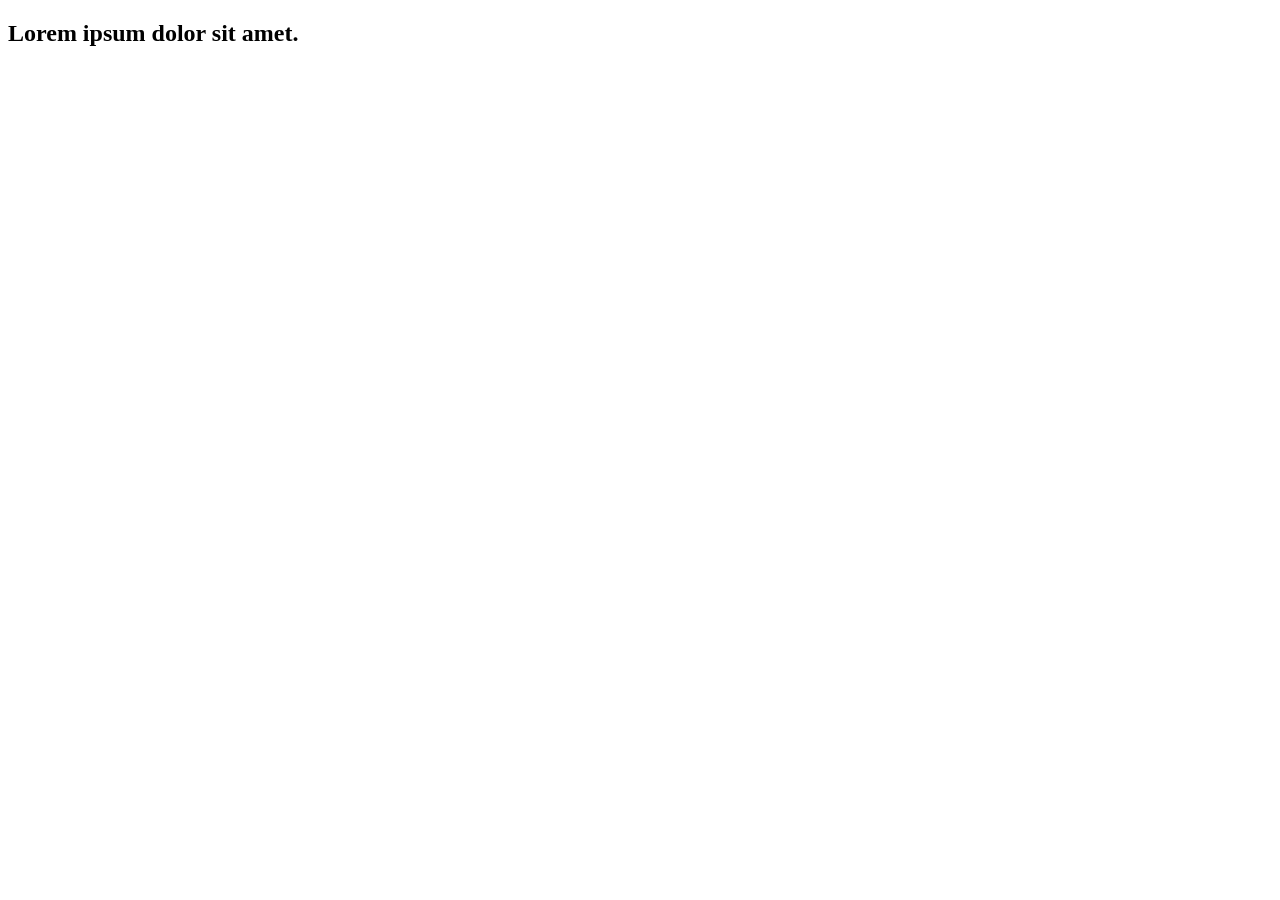
==== src/index.html @ 91d48bdf "Initial commit" ====
<!DOCTYPE html>
<html lang="en">
  <head>
    <meta charset="UTF-8" />
    <link rel="icon" type="image/svg+xml" href="/favicon.svg" />
    <meta name="viewport" content="width=device-width, initial-scale=1.0" />
    <title>Vanilla App Template</title>
    <link rel="stylesheet" href="./css/styles.css" />
  </head>
  <body>
    <load ="partials/header.html" />

    <section>
      <h1>Lorem ipsum dolor sit amet.</h1>
      <!-- Path to images as from index.html file -->
      <img src="./img/javascript.svg" alt="" />
    </section>

    <!-- Loads the specified .html file -->
    <load ="partials/vite-promo.html" />

    <script type="module" src="/main.js"></script>
  </body>
</html>
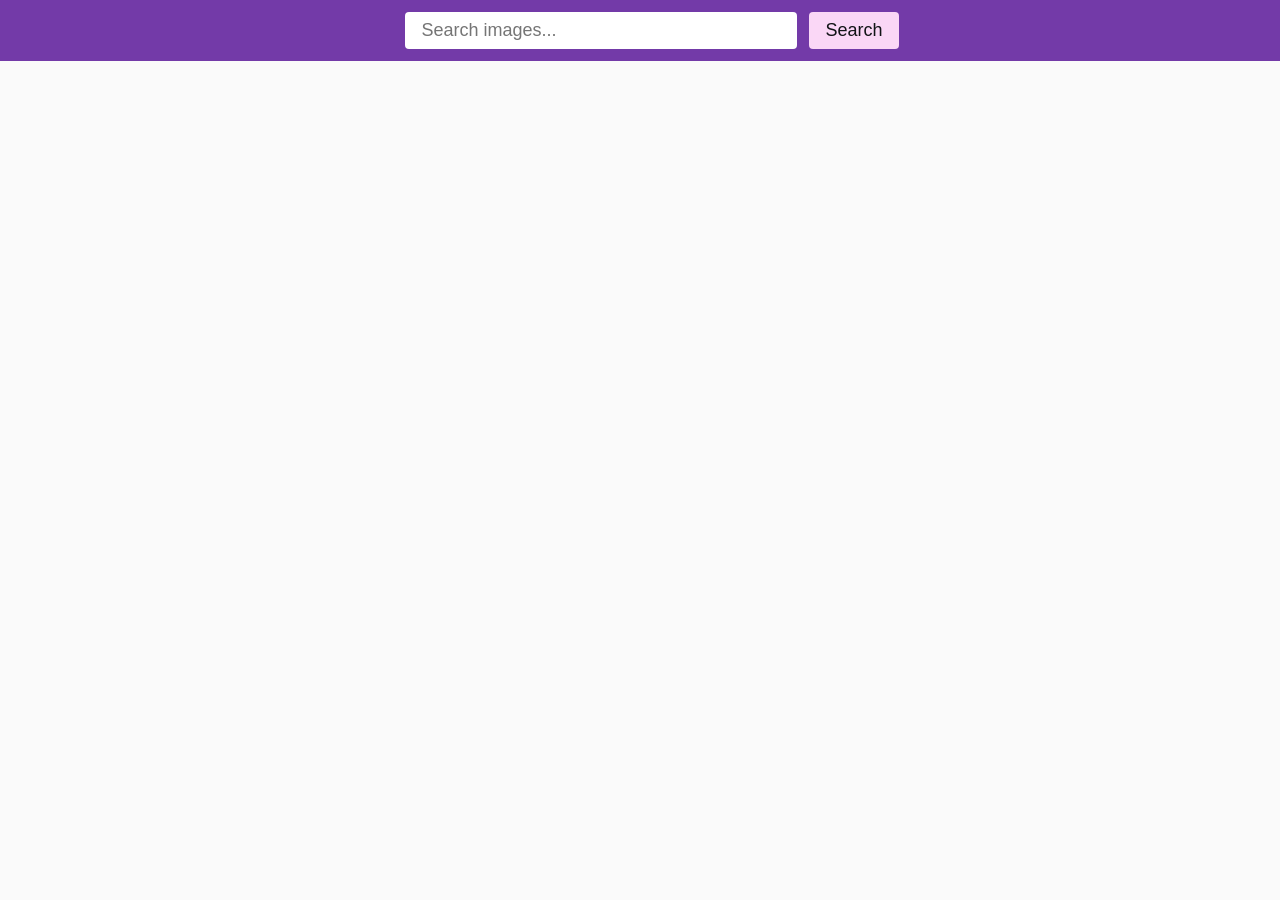
==== commit 57f142bc: "initial project settings" ====
--- a/src/index.html
+++ b/src/index.html
@@ -2,23 +2,22 @@
 <html lang="en">
   <head>
     <meta charset="UTF-8" />
-    <link rel="icon" type="image/svg+xml" href="/favicon.svg" />
     <meta name="viewport" content="width=device-width, initial-scale=1.0" />
     <title>Vanilla App Template</title>
     <link rel="stylesheet" href="./css/styles.css" />
   </head>
   <body>
-    <load ="partials/header.html" />
+    <form class="search-form" id="search-form">
+      <input
+        class="form-input"
+        type="text"
+        name="searchQuery"
+        autocomplete="off"
+        placeholder="Search images..."
+      />
+      <button class="form-button" type="submit">Search</button>
+    </form>
 
-    <section>
-      <h1>Lorem ipsum dolor sit amet.</h1>
-      <!-- Path to images as from index.html file -->
-      <img src="./img/javascript.svg" alt="" />
-    </section>
-
-    <!-- Loads the specified .html file -->
-    <load ="partials/vite-promo.html" />
-
-    <script type="module" src="/main.js"></script>
+    <script type="module" src="./js/index.js"></script>
   </body>
 </html>
--- a/src/css/styles.css
+++ b/src/css/styles.css
@@ -0,0 +1,35 @@
+@import url('./common.css');
+
+.search-form {
+  background-color: #733aa8;
+  padding: 12px;
+  display: flex;
+  justify-content: center;
+  width: 100%;
+  column-gap: 12px;
+  position: sticky;
+  top: 0;
+}
+
+.form-input {
+  width: 360px;
+  padding: 8px 16px;
+  font-size: 18px;
+  border-radius: 4px;
+  border: none;
+}
+
+.form-button {
+  padding: 8px 16px;
+  font-size: 18px;
+  font-family: inherit;
+  border-radius: 4px;
+  border: none;
+  background-color: #fad7f6;
+  color: var(--black);
+}
+
+.form-button:hover {
+  background-color: rgb(239, 153, 229);
+  /* color: var(--white); */
+}
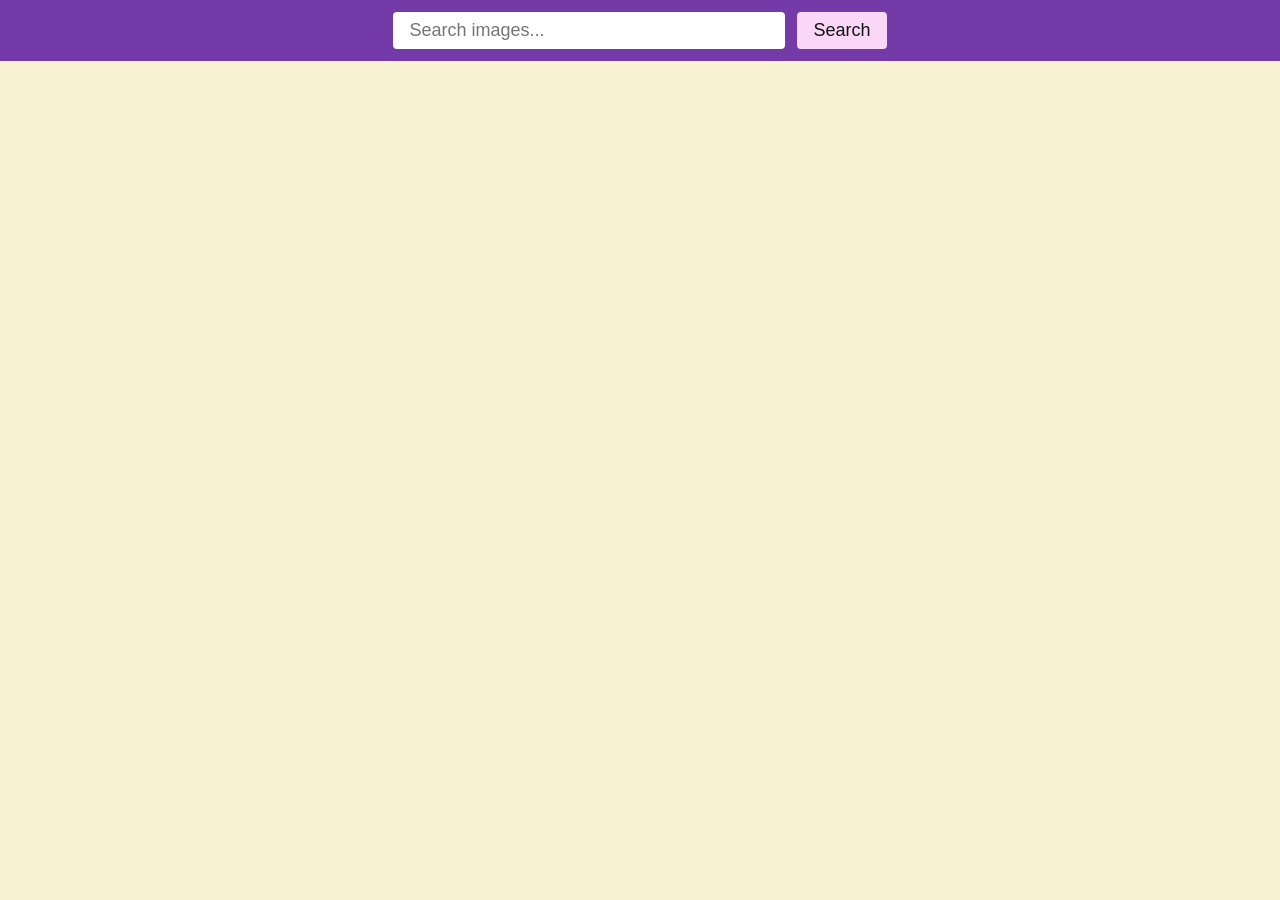
==== commit 6f016605: "task resolved" ====
--- a/src/index.html
+++ b/src/index.html
@@ -7,7 +7,7 @@
     <link rel="stylesheet" href="./css/styles.css" />
   </head>
   <body>
-    <form class="search-form" id="search-form">
+    <form class="search-form js-search-form" id="search-form">
       <input
         class="form-input"
         type="text"
@@ -18,6 +18,11 @@
       <button class="form-button" type="submit">Search</button>
     </form>
 
+    <div class="gallery js-gallery"></div>
+
+    <div class="load-button-wrapper">
+      <button type="button" class="load-more" hidden>Load more</button>
+    </div>
     <script type="module" src="./js/index.js"></script>
   </body>
 </html>
--- a/src/css/styles.css
+++ b/src/css/styles.css
@@ -5,7 +5,6 @@
   padding: 12px;
   display: flex;
   justify-content: center;
-  width: 100%;
   column-gap: 12px;
   position: sticky;
   top: 0;
@@ -33,3 +32,64 @@
   background-color: rgb(239, 153, 229);
   /* color: var(--white); */
 }
+
+.gallery {
+  padding: 24px;
+  display: flex;
+  flex-wrap: wrap;
+  gap: 20px;
+}
+
+.photo-card {
+  border-radius: 8px;
+  align-content: space-between;
+  background-color: var(--white);
+  width: calc((100% - 3 * 20px) / 4);
+}
+
+.photo-card:hover {
+  -webkit-box-shadow: 0px 1px 10px 0px rgba(0, 0, 0, 0.34);
+  -moz-box-shadow: 0px 1px 10px 0px rgba(0, 0, 0, 0.34);
+  box-shadow: 0px 1px 10px 0px rgba(0, 0, 0, 0.34);
+}
+
+.gallery-image {
+  object-fit: cover;
+  width: 100%;
+  height: calc((100vw - 3 * 20px - 2 * 24px) / 6);
+}
+
+.load-button-wrapper {
+  width: 100%;
+  display: flex;
+}
+
+.load-more {
+  padding: 8px 16px;
+  font-size: 18px;
+  font-family: inherit;
+  border-radius: 4px;
+  border: none;
+  background-color: #733aa8;
+  color: var(--white);
+  margin-left: auto;
+  margin-right: auto;
+  margin-bottom: 24px;
+}
+
+.load-more:hover {
+  background-color: #542085;
+}
+
+.info {
+  display: flex;
+  justify-content: center;
+  align-items: center;
+  flex-wrap: wrap;
+  gap: 12px;
+  padding: 12px;
+}
+
+.info-item {
+  text-align: center;
+}
